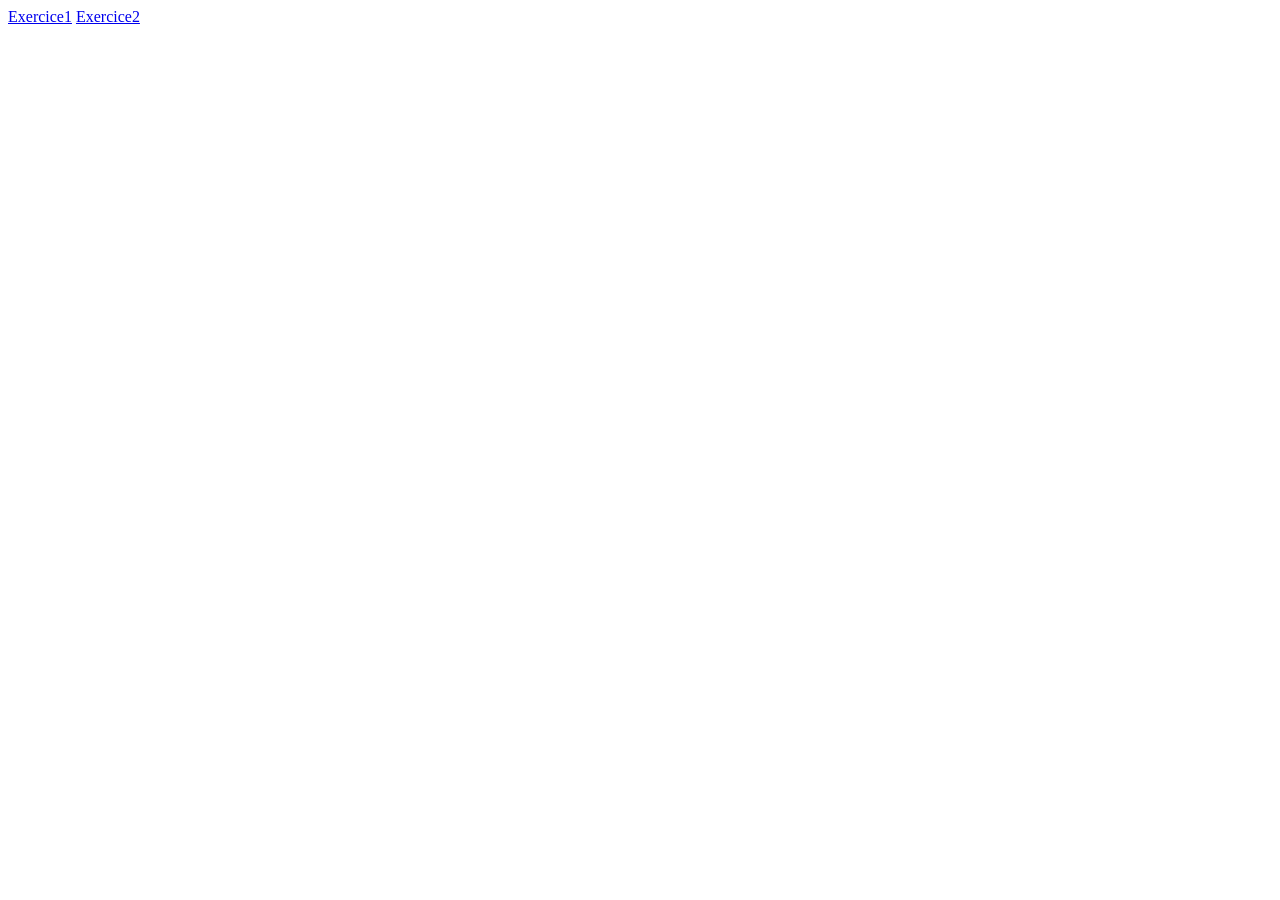
==== index.html @ 3144c034 "ajout des exrcices" ====
<!DOCTYPE html>
<html>
<head>
    <meta charset="utf-8">
    <title>Projet html css js</title>
    <link rel="stylesheet" href="style.css">
</head>

<body>
    <div>
        <a href="exercice1/exercice1.html">Exercice1</a>
        <a href="exercice2/exercice2.html">Exercice2</a>
    </div>


    <script src="script.js"></script>
</body>
</html>
---- style.css ----
/*
Exercice 1
*/
h1{
    color: black;
    text-align: center;
}

/*
body {
    font-family: Arial;
    background-color: #f0f0f0;
}

/* Carte */
.carte {
    width: 300px;
    padding: 20px;
    margin: 100px auto;
    background-color: white;
    text-align: center;
    border-radius: 10px;
}
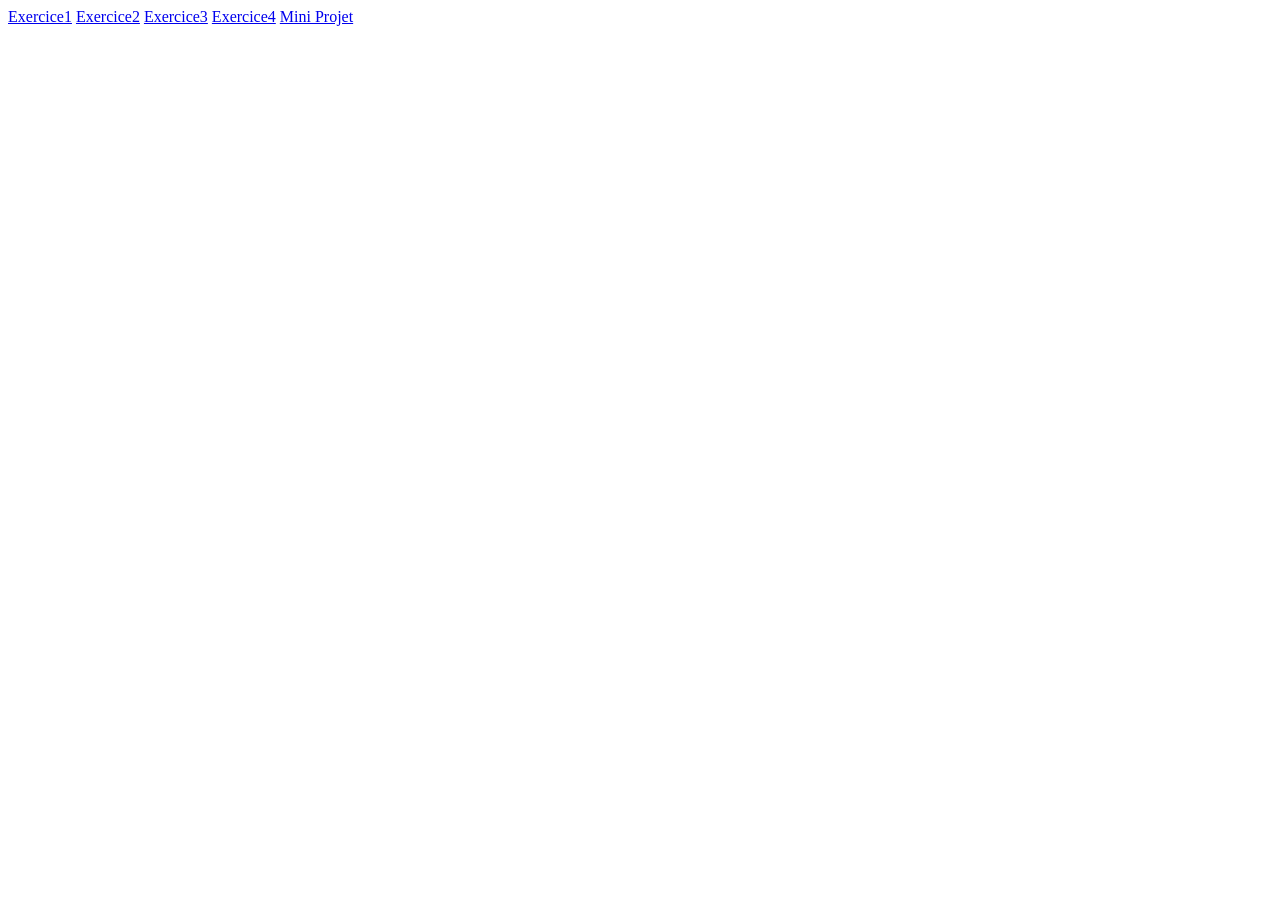
==== commit 98e6d1d9: "ajout mini projet Co-authored-by: Copilot <copilot@github.com>" ====
--- a/index.html
+++ b/index.html
@@ -10,8 +10,17 @@
     <div>
         <a href="exercice1/exercice1.html">Exercice1</a>
         <a href="exercice2/exercice2.html">Exercice2</a>
+        <a href="exercice3/exercice3.html">Exercice3</a>
+        <a href="exercice4/exercice4.html">Exercice4</a>
+        <a href="mini_projet/index.html">Mini Projet</a>
+    </div>
+    <!-- <div>
+        <button onclick="changerPage('exercice1/exercice1.html')">Exercice1</button>
+        <button onclick="changerPage('exercice2/exercice2.html')">Exercice2</button>
+        <button onclick="changerPage('exercice3/exercice3.html')">Exercice3</button>
     </div>
 
+    <iframe id="frame" width="100%" height="800px"></iframe> -->
 
     <script src="script.js"></script>
 </body>
--- a/style.css
+++ b/style.css
@@ -12,7 +12,7 @@
     background-color: #f0f0f0;
 }
 
-/* Carte */
+/* Exercice 2 Carte */
 .carte {
     width: 300px;
     padding: 20px;
@@ -22,3 +22,7 @@
     border-radius: 10px;
 }
 
+/* Exercice 3 */
+
+
+
